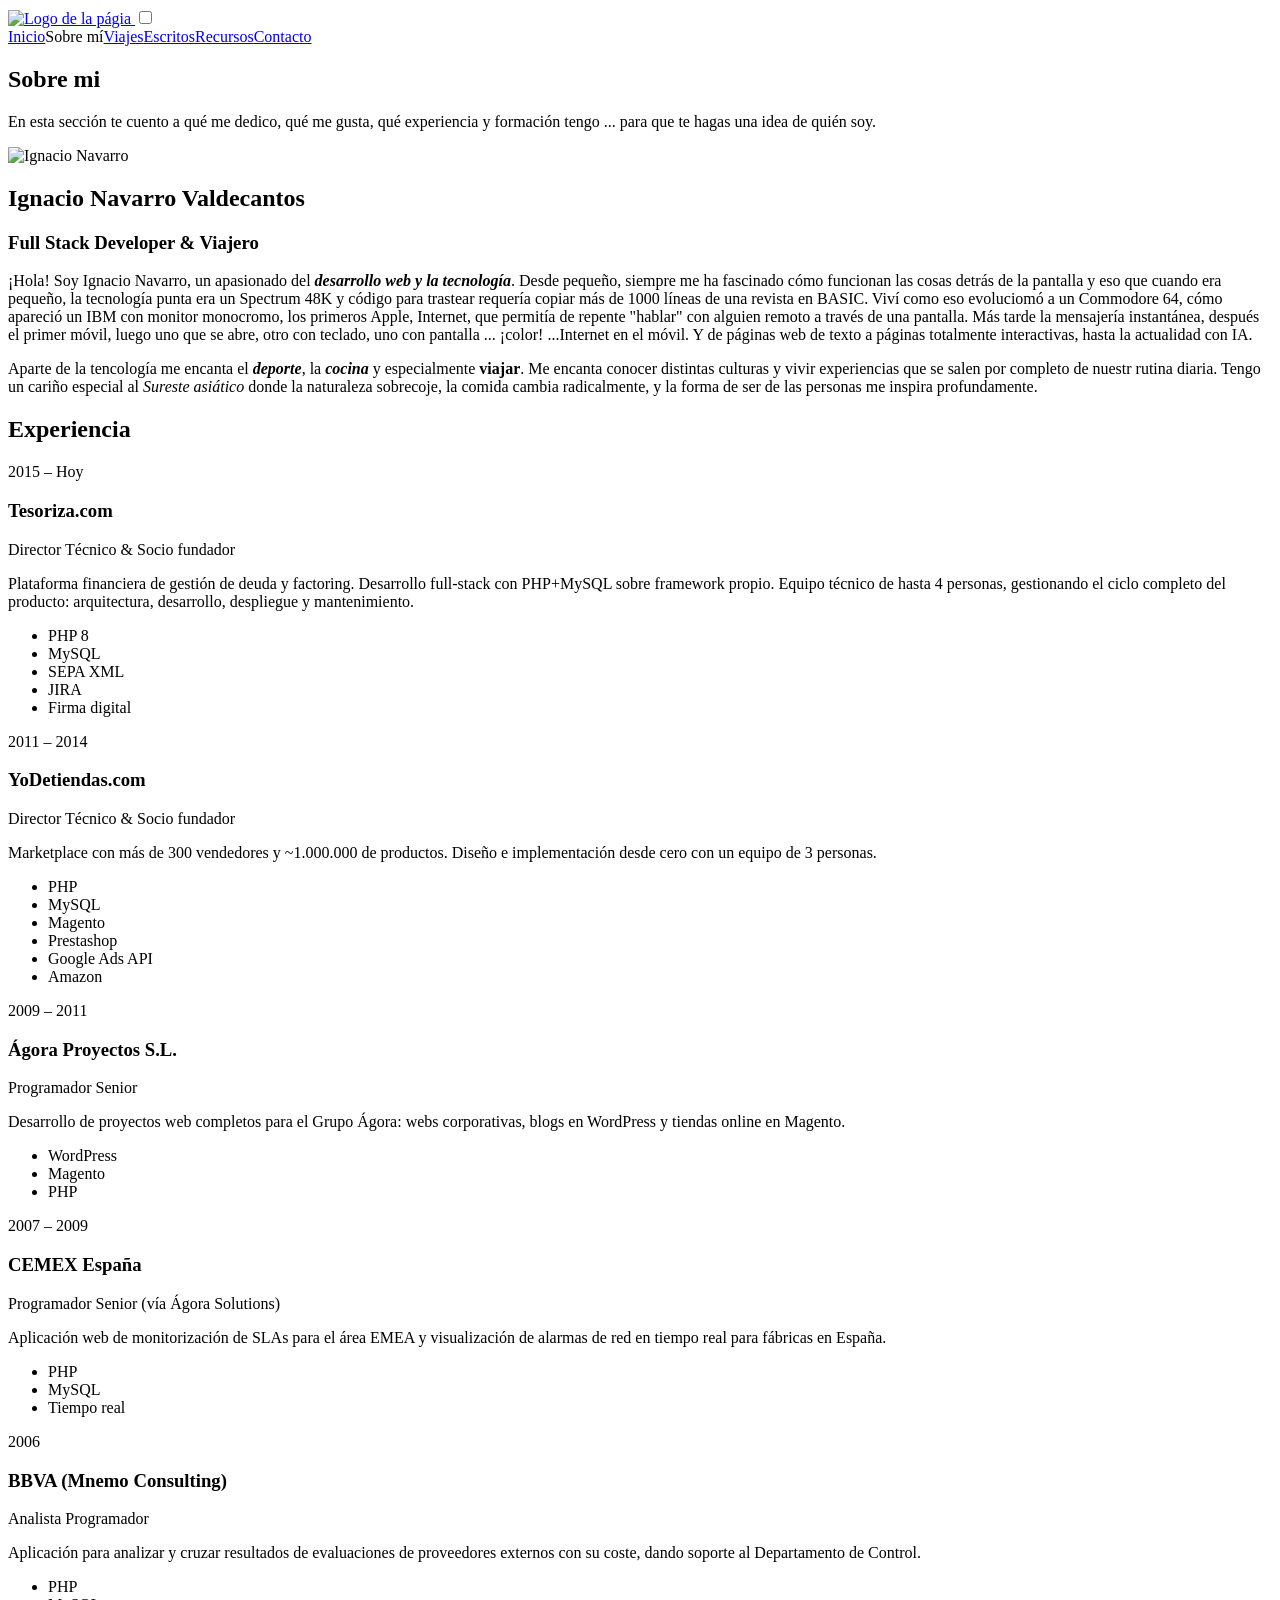
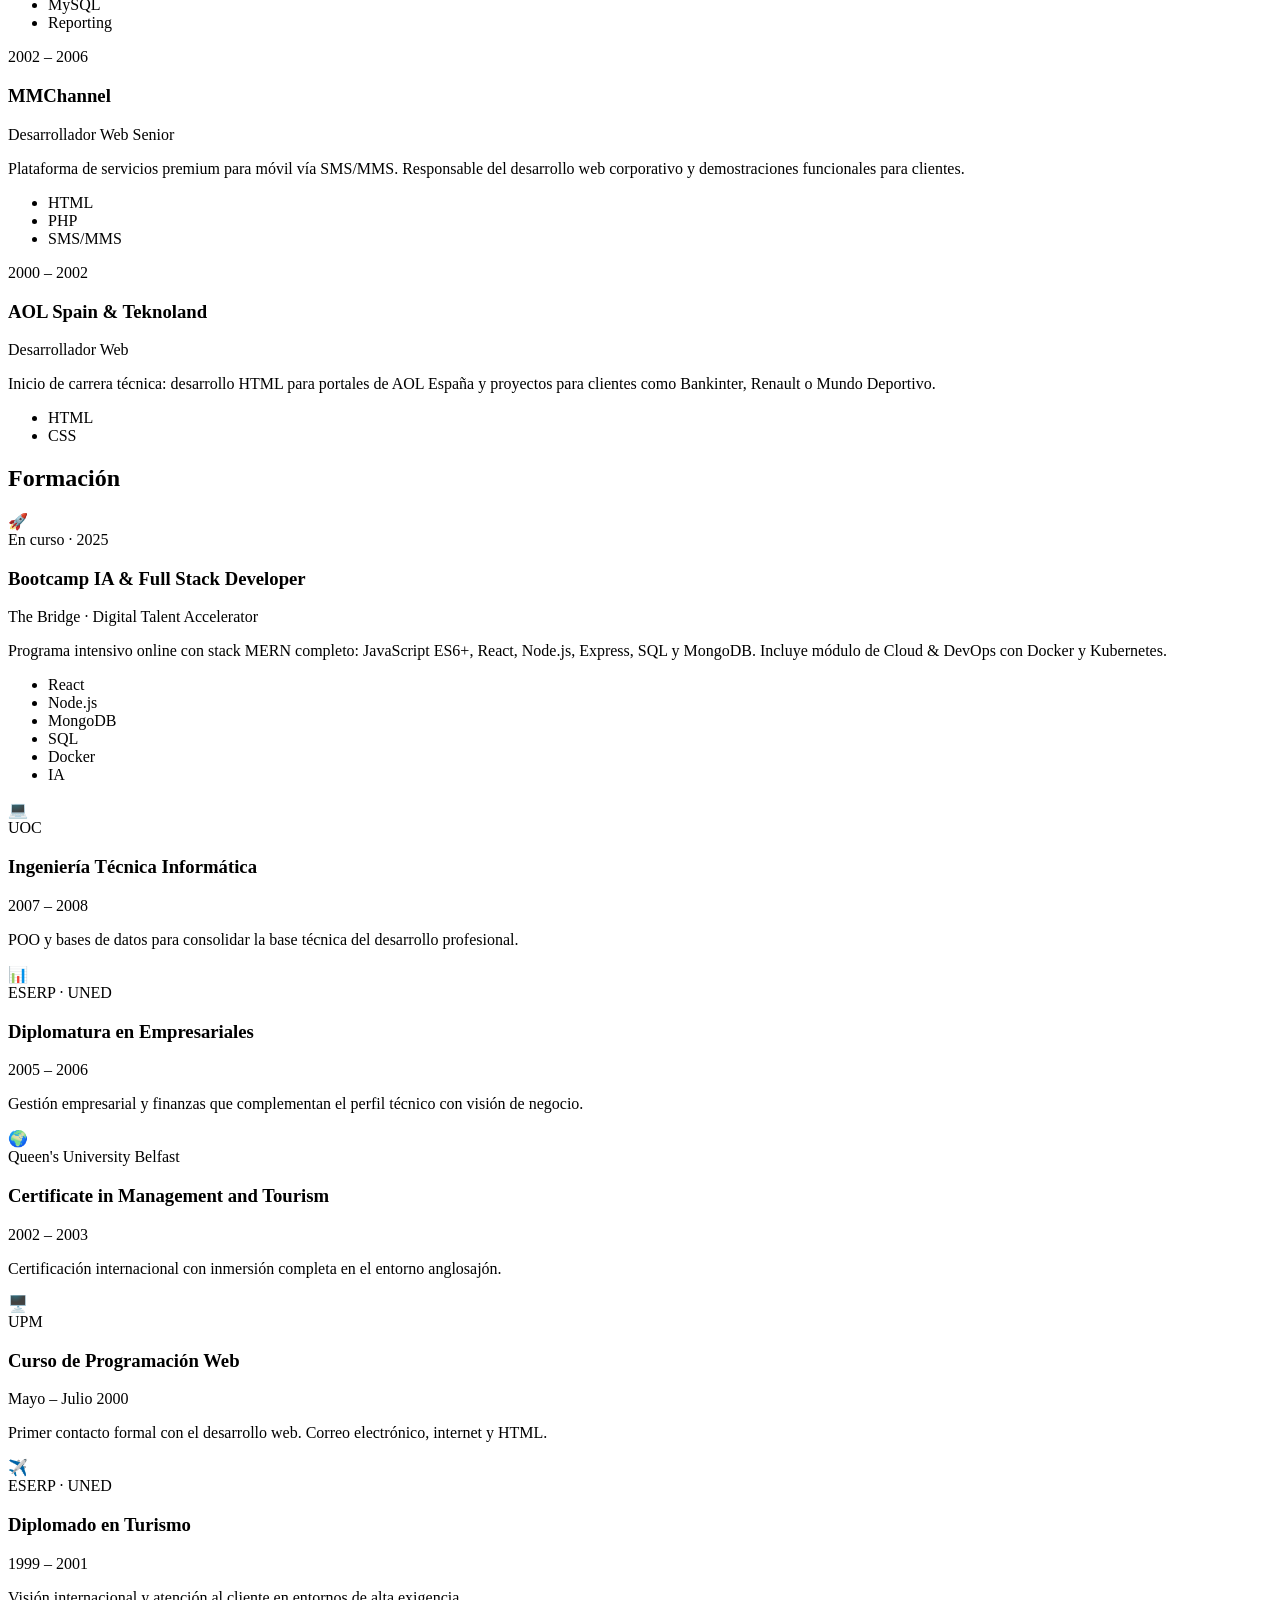
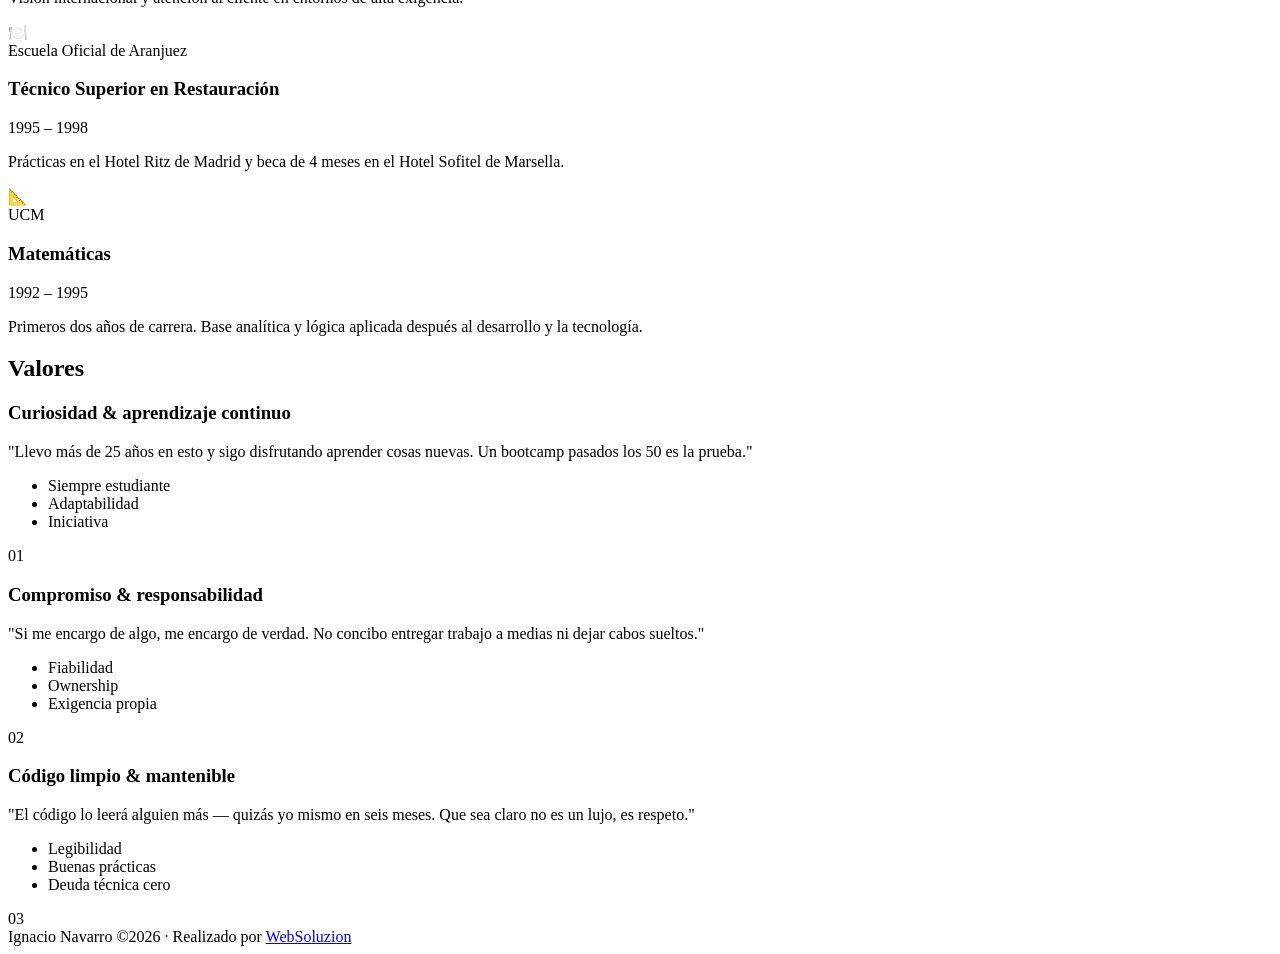
==== sobre-mi.html @ 1191e538 "Elementos del head, header y footer en templates. El menu lo toma de un array de datos" ====
<!DOCTYPE html>
<html lang="es">
  <head>
    <title>Sobre mi: Ignacio Navarro</title>
    <meta name="description" content="Home de mi espacio personal: Ignacio Navarro"/>
    <link rel="stylesheet" href="./css/sobre_mi.css">
  </head>
  <body data-page="sobre-mi">

    <!-- Aquí irá el HEADER, que se cargará en main.js mediante módulos-->

    <!-- Contenido principal -->
    <main>
        <section>
            <h1>Sobre mi</h1>
            <p class="section-intro">En esta sección te cuento a qué me dedico, qué me gusta, qué experiencia y formación tengo ... para que te hagas una idea de quién soy.</p>

            <!-- Inicio Bloque About me -->
            <article class="about-me">
                <div class="img-about-me"><img src="./img/about/IgnacioNavarro_avatar_300x300.png" alt="Ignacio Navarro"></div>
                <div class="about-me-text">
                    <h2>Ignacio Navarro Valdecantos</h2>
                    <h3>Full Stack Developer & Viajero</h3>
                    <p>¡Hola! Soy Ignacio Navarro, un apasionado del <i><b>desarrollo web y la tecnología</b></i>. Desde pequeño, siempre me ha fascinado cómo funcionan las cosas detrás de la pantalla y eso que cuando era pequeño, la tecnología punta era un Spectrum 48K y código para trastear requería copiar más de 1000 líneas de una revista en BASIC. Viví como eso evoluciomó a un Commodore 64, cómo apareció un IBM con monitor monocromo, los primeros Apple, Internet, que permitía de repente "hablar" con alguien remoto a través de una pantalla. Más tarde la mensajería instantánea, después el primer móvil, luego uno que se abre, otro con teclado, uno con pantalla ... ¡color! ...Internet en el móvil. Y de páginas web de texto a páginas totalmente interactivas, hasta la actualidad con IA.</p>
                    <p>Aparte de la tencología me encanta el <i><b>deporte</b></i>, la <i><b>cocina</b></i> y especialmente <b>viajar</b>. Me encanta conocer distintas culturas y vivir experiencias que se salen por completo de nuestr rutina diaria. Tengo un cariño especial al <i>Sureste asiático</i> donde la naturaleza sobrecoje, la comida cambia radicalmente, y la forma de ser de las personas me inspira profundamente.</p>
                </div>
            </article>
            <!-- Fin Bloque About me -->

            <!-- Inicio Bloque Experiencia -->
            <article class="experiencia">
              <h2>Experiencia</h2>

              <div class="timeline">

                  <div class="timeline-item">
                      <div class="timeline-marker"></div>
                      <div class="timeline-content">
                          <div class="timeline-header">
                              <span class="timeline-period">2015 – Hoy</span>
                              <h3 class="timeline-company">Tesoriza.com</h3>
                              <span class="timeline-role">Director Técnico &amp; Socio fundador</span>
                          </div>
                          <p>Plataforma financiera de gestión de deuda y factoring. Desarrollo full-stack con PHP+MySQL sobre framework propio. Equipo técnico de hasta 4 personas, gestionando el ciclo completo del producto: arquitectura, desarrollo, despliegue y mantenimiento.</p>
                          <ul class="timeline-tags">
                              <li>PHP 8</li><li>MySQL</li><li>SEPA XML</li><li>JIRA</li><li>Firma digital</li>
                          </ul>
                      </div>
                  </div>

                  <div class="timeline-item">
                      <div class="timeline-marker"></div>
                      <div class="timeline-content">
                          <div class="timeline-header">
                              <span class="timeline-period">2011 – 2014</span>
                              <h3 class="timeline-company">YoDetiendas.com</h3>
                              <span class="timeline-role">Director Técnico &amp; Socio fundador</span>
                          </div>
                          <p>Marketplace con más de 300 vendedores y ~1.000.000 de productos. Diseño e implementación desde cero con un equipo de 3 personas.</p>
                          <ul class="timeline-tags">
                              <li>PHP</li><li>MySQL</li><li>Magento</li><li>Prestashop</li><li>Google Ads API</li><li>Amazon</li>
                          </ul>
                      </div>
                  </div>

                  <div class="timeline-item">
                      <div class="timeline-marker"></div>
                      <div class="timeline-content">
                          <div class="timeline-header">
                              <span class="timeline-period">2009 – 2011</span>
                              <h3 class="timeline-company">Ágora Proyectos S.L.</h3>
                              <span class="timeline-role">Programador Senior</span>
                          </div>
                          <p>Desarrollo de proyectos web completos para el Grupo Ágora: webs corporativas, blogs en WordPress y tiendas online en Magento.</p>
                          <ul class="timeline-tags">
                              <li>WordPress</li><li>Magento</li><li>PHP</li>
                          </ul>
                      </div>
                  </div>

                  <div class="timeline-item">
                      <div class="timeline-marker"></div>
                      <div class="timeline-content">
                          <div class="timeline-header">
                              <span class="timeline-period">2007 – 2009</span>
                              <h3 class="timeline-company">CEMEX España</h3>
                              <span class="timeline-role">Programador Senior (vía Ágora Solutions)</span>
                          </div>
                          <p>Aplicación web de monitorización de SLAs para el área EMEA y visualización de alarmas de red en tiempo real para fábricas en España.</p>
                          <ul class="timeline-tags">
                              <li>PHP</li><li>MySQL</li><li>Tiempo real</li>
                          </ul>
                      </div>
                  </div>

                  <div class="timeline-item">
                      <div class="timeline-marker"></div>
                      <div class="timeline-content">
                          <div class="timeline-header">
                              <span class="timeline-period">2006</span>
                              <h3 class="timeline-company">BBVA (Mnemo Consulting)</h3>
                              <span class="timeline-role">Analista Programador</span>
                          </div>
                          <p>Aplicación para analizar y cruzar resultados de evaluaciones de proveedores externos con su coste, dando soporte al Departamento de Control.</p>
                          <ul class="timeline-tags">
                              <li>PHP</li><li>MySQL</li><li>Reporting</li>
                          </ul>
                      </div>
                  </div>

                  <div class="timeline-item">
                      <div class="timeline-marker"></div>
                      <div class="timeline-content">
                          <div class="timeline-header">
                              <span class="timeline-period">2002 – 2006</span>
                              <h3 class="timeline-company">MMChannel</h3>
                              <span class="timeline-role">Desarrollador Web Senior</span>
                          </div>
                          <p>Plataforma de servicios premium para móvil vía SMS/MMS. Responsable del desarrollo web corporativo y demostraciones funcionales para clientes.</p>
                          <ul class="timeline-tags">
                              <li>HTML</li><li>PHP</li><li>SMS/MMS</li>
                          </ul>
                      </div>
                  </div>

                  <div class="timeline-item">
                      <div class="timeline-marker"></div>
                      <div class="timeline-content">
                          <div class="timeline-header">
                              <span class="timeline-period">2000 – 2002</span>
                              <h3 class="timeline-company">AOL Spain &amp; Teknoland</h3>
                              <span class="timeline-role">Desarrollador Web</span>
                          </div>
                          <p>Inicio de carrera técnica: desarrollo HTML para portales de AOL España y proyectos para clientes como Bankinter, Renault o Mundo Deportivo.</p>
                          <ul class="timeline-tags">
                              <li>HTML</li><li>CSS</li>
                          </ul>
                      </div>
                  </div>

              </div>
          </article>
            <!-- Fin Bloque Experiencia -->

             <!-- Inicio Bloque Formación -->
          <article class="formacion">
            <h2>Formación</h2>

            <div class="formacion-grid">

            <div class="formacion-card formacion-card--tech formacion-card--actual">
              <div class="formacion-card-icon">🚀</div>
              <div class="formacion-card-body">
                  <span class="formacion-badge formacion-badge--actual">En curso · 2025</span>
                  <h3>Bootcamp IA &amp; Full Stack Developer</h3>
                  <span class="formacion-period">The Bridge · Digital Talent Accelerator</span>
                  <p>Programa intensivo online con stack MERN completo: JavaScript ES6+, React, Node.js, Express, SQL y MongoDB. Incluye módulo de Cloud &amp; DevOps con Docker y Kubernetes.</p>
                  <ul class="timeline-tags">
                      <li>React</li><li>Node.js</li><li>MongoDB</li><li>SQL</li><li>Docker</li><li>IA</li>
                  </ul>
              </div>
          </div>

              <div class="formacion-card formacion-card--tech">
                    <div class="formacion-card-icon">💻</div>
                    <div class="formacion-card-body">
                        <span class="formacion-badge">UOC</span>
                        <h3>Ingeniería Técnica Informática</h3>
                        <span class="formacion-period">2007 – 2008</span>
                        <p>POO y bases de datos para consolidar la base técnica del desarrollo profesional.</p>
                    </div>
                </div>

                <div class="formacion-card formacion-card--biz">
                    <div class="formacion-card-icon">📊</div>
                    <div class="formacion-card-body">
                        <span class="formacion-badge">ESERP · UNED</span>
                        <h3>Diplomatura en Empresariales</h3>
                        <span class="formacion-period">2005 – 2006</span>
                        <p>Gestión empresarial y finanzas que complementan el perfil técnico con visión de negocio.</p>
                    </div>
                </div>

                <div class="formacion-card formacion-card--intl">
                    <div class="formacion-card-icon">🌍</div>
                    <div class="formacion-card-body">
                        <span class="formacion-badge">Queen's University Belfast</span>
                        <h3>Certificate in Management and Tourism</h3>
                        <span class="formacion-period">2002 – 2003</span>
                        <p>Certificación internacional con inmersión completa en el entorno anglosajón.</p>
                    </div>
                </div>

                <div class="formacion-card formacion-card--tech">
                    <div class="formacion-card-icon">🖥️</div>
                    <div class="formacion-card-body">
                        <span class="formacion-badge">UPM</span>
                        <h3>Curso de Programación Web</h3>
                        <span class="formacion-period">Mayo – Julio 2000</span>
                        <p>Primer contacto formal con el desarrollo web. Correo electrónico, internet y HTML.</p>
                    </div>
                </div>

                <div class="formacion-card formacion-card--intl">
                    <div class="formacion-card-icon">✈️</div>
                    <div class="formacion-card-body">
                        <span class="formacion-badge">ESERP · UNED</span>
                        <h3>Diplomado en Turismo</h3>
                        <span class="formacion-period">1999 – 2001</span>
                        <p>Visión internacional y atención al cliente en entornos de alta exigencia.</p>
                    </div>
                </div>

                <div class="formacion-card formacion-card--biz">
                    <div class="formacion-card-icon">🍽️</div>
                    <div class="formacion-card-body">
                        <span class="formacion-badge">Escuela Oficial de Aranjuez</span>
                        <h3>Técnico Superior en Restauración</h3>
                        <span class="formacion-period">1995 – 1998</span>
                        <p>Prácticas en el Hotel Ritz de Madrid y beca de 4 meses en el Hotel Sofitel de Marsella.</p>
                    </div>
                </div>

                <div class="formacion-card formacion-card--tech">
                    <div class="formacion-card-icon">📐</div>
                    <div class="formacion-card-body">
                        <span class="formacion-badge">UCM</span>
                        <h3>Matemáticas</h3>
                        <span class="formacion-period">1992 – 1995</span>
                        <p>Primeros dos años de carrera. Base analítica y lógica aplicada después al desarrollo y la tecnología.</p>
                    </div>
                </div>

              </div>
            </article>
            <!-- Fin Bloque Formación -->

            <!-- Inicio Bloque Valores -->
            <article class="valores">
                <h2>Valores</h2>

                <div class="valores-lista">

                    <div class="valor-item">
                        <div class="valor-acento valor-acento--teal"></div>
                        <div class="valor-body">
                            <h3 class="valor-titulo">Curiosidad &amp; aprendizaje continuo</h3>
                            <p class="valor-frase">"Llevo más de 25 años en esto y sigo disfrutando aprender cosas nuevas. Un bootcamp pasados los 50 es la prueba."</p>
                            <ul class="valor-tags">
                                <li class="valor-tag valor-tag--teal">Siempre estudiante</li>
                                <li class="valor-tag valor-tag--teal">Adaptabilidad</li>
                                <li class="valor-tag valor-tag--teal">Iniciativa</li>
                            </ul>
                        </div>
                        <span class="valor-num">01</span>
                    </div>

                    <div class="valor-item">
                        <div class="valor-acento valor-acento--coral"></div>
                        <div class="valor-body">
                            <h3 class="valor-titulo">Compromiso &amp; responsabilidad</h3>
                            <p class="valor-frase">"Si me encargo de algo, me encargo de verdad. No concibo entregar trabajo a medias ni dejar cabos sueltos."</p>
                            <ul class="valor-tags">
                                <li class="valor-tag valor-tag--coral">Fiabilidad</li>
                                <li class="valor-tag valor-tag--coral">Ownership</li>
                                <li class="valor-tag valor-tag--coral">Exigencia propia</li>
                            </ul>
                        </div>
                        <span class="valor-num">02</span>
                    </div>

                    <div class="valor-item">
                        <div class="valor-acento valor-acento--blue"></div>
                        <div class="valor-body">
                            <h3 class="valor-titulo">Código limpio &amp; mantenible</h3>
                            <p class="valor-frase">"El código lo leerá alguien más — quizás yo mismo en seis meses. Que sea claro no es un lujo, es respeto."</p>
                            <ul class="valor-tags">
                                <li class="valor-tag valor-tag--blue">Legibilidad</li>
                                <li class="valor-tag valor-tag--blue">Buenas prácticas</li>
                                <li class="valor-tag valor-tag--blue">Deuda técnica cero</li>
                            </ul>
                        </div>
                        <span class="valor-num">03</span>
                    </div>

                </div>
            </article>
            <!-- Fin Bloque Valores -->

        </section>


    </main>

    <!-- Aquí irá el FOOTER, que se cargará en main.js mediante módulos-->

  <script type="module" src="./js/main.js"></script>
  </body>
</html>
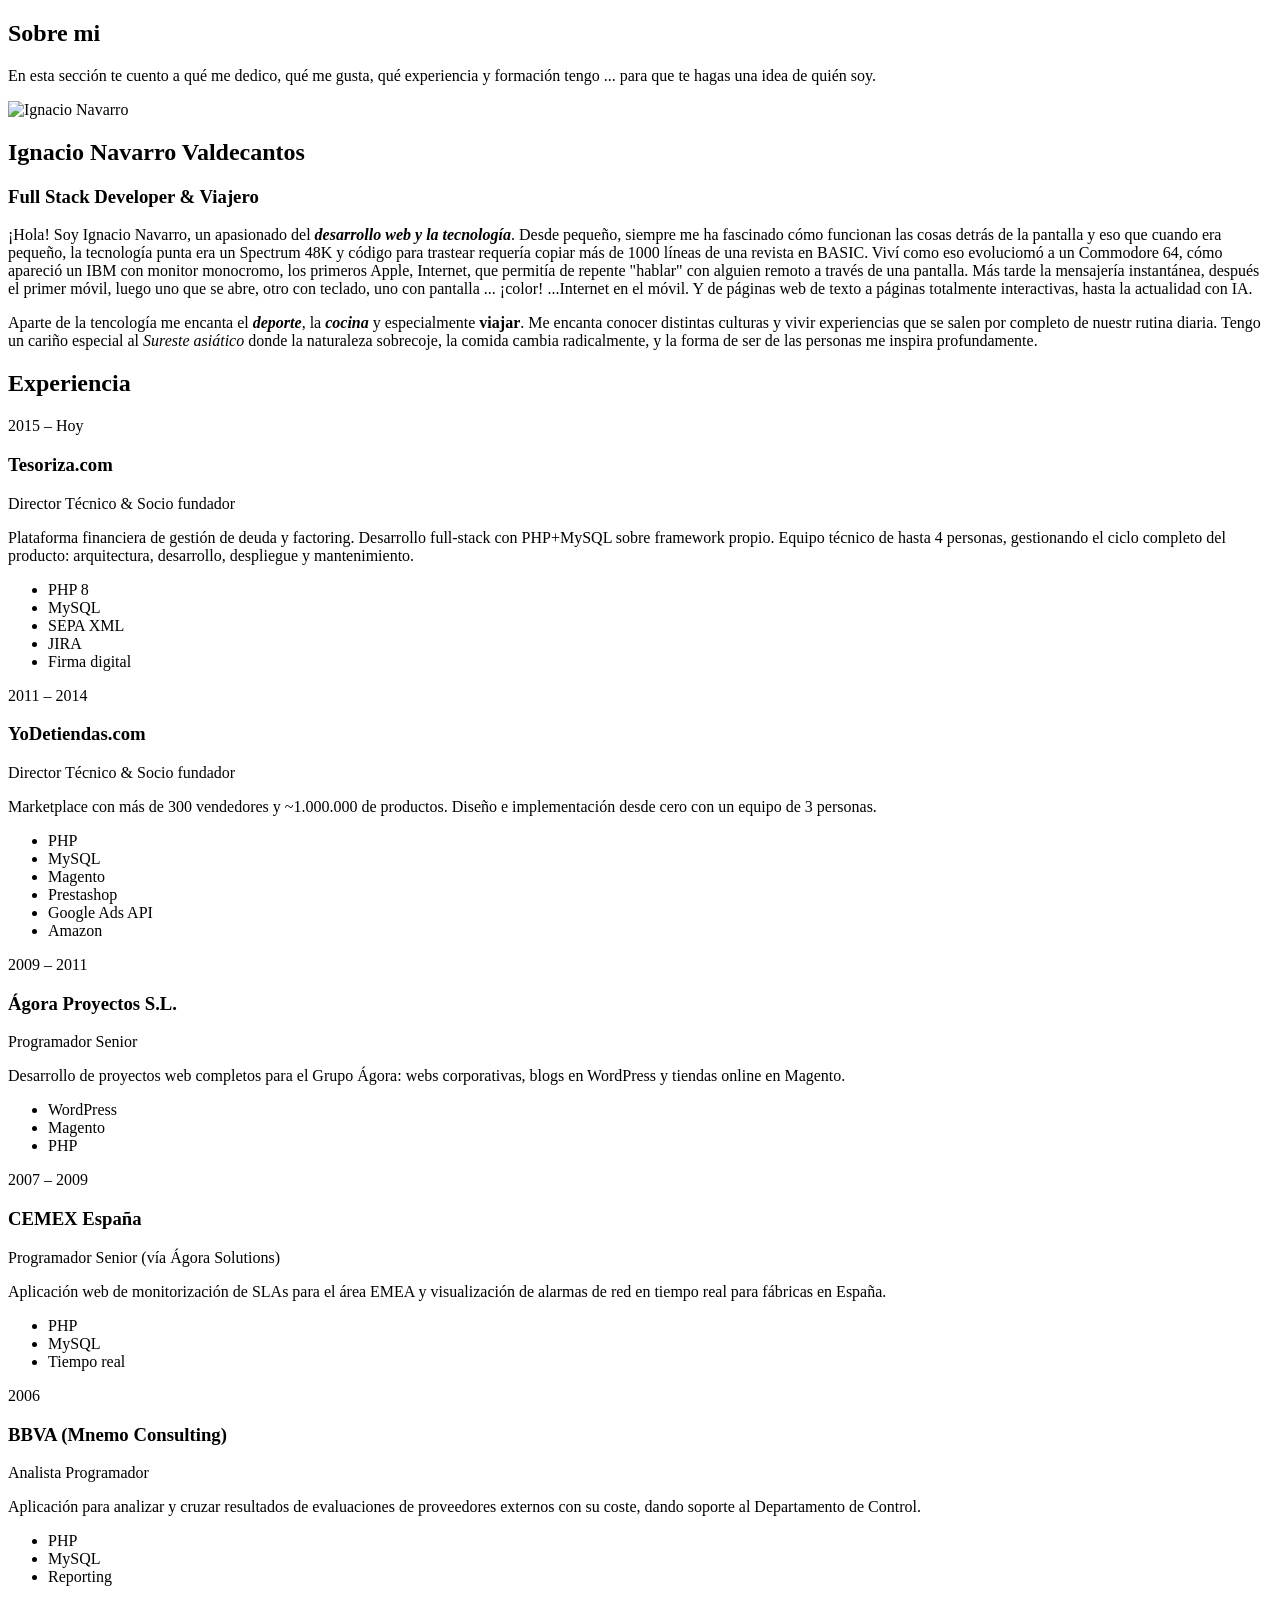
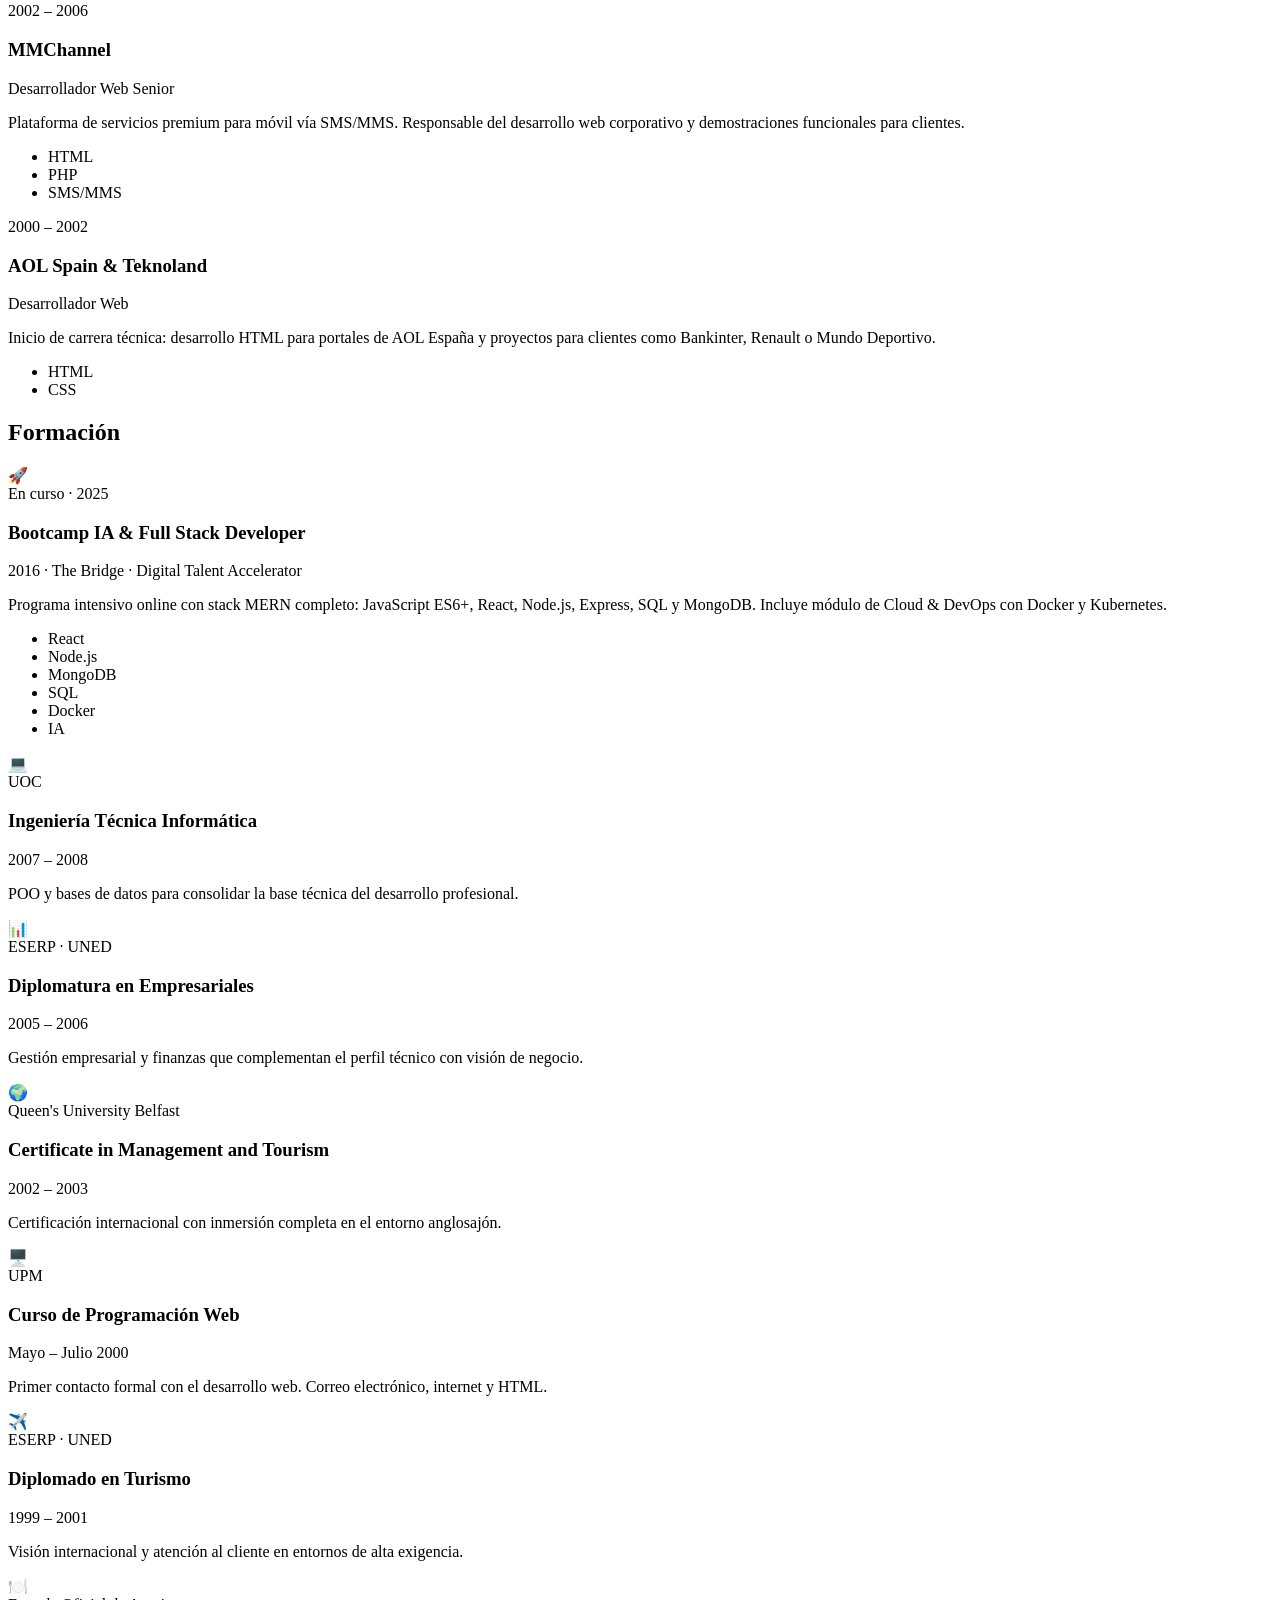
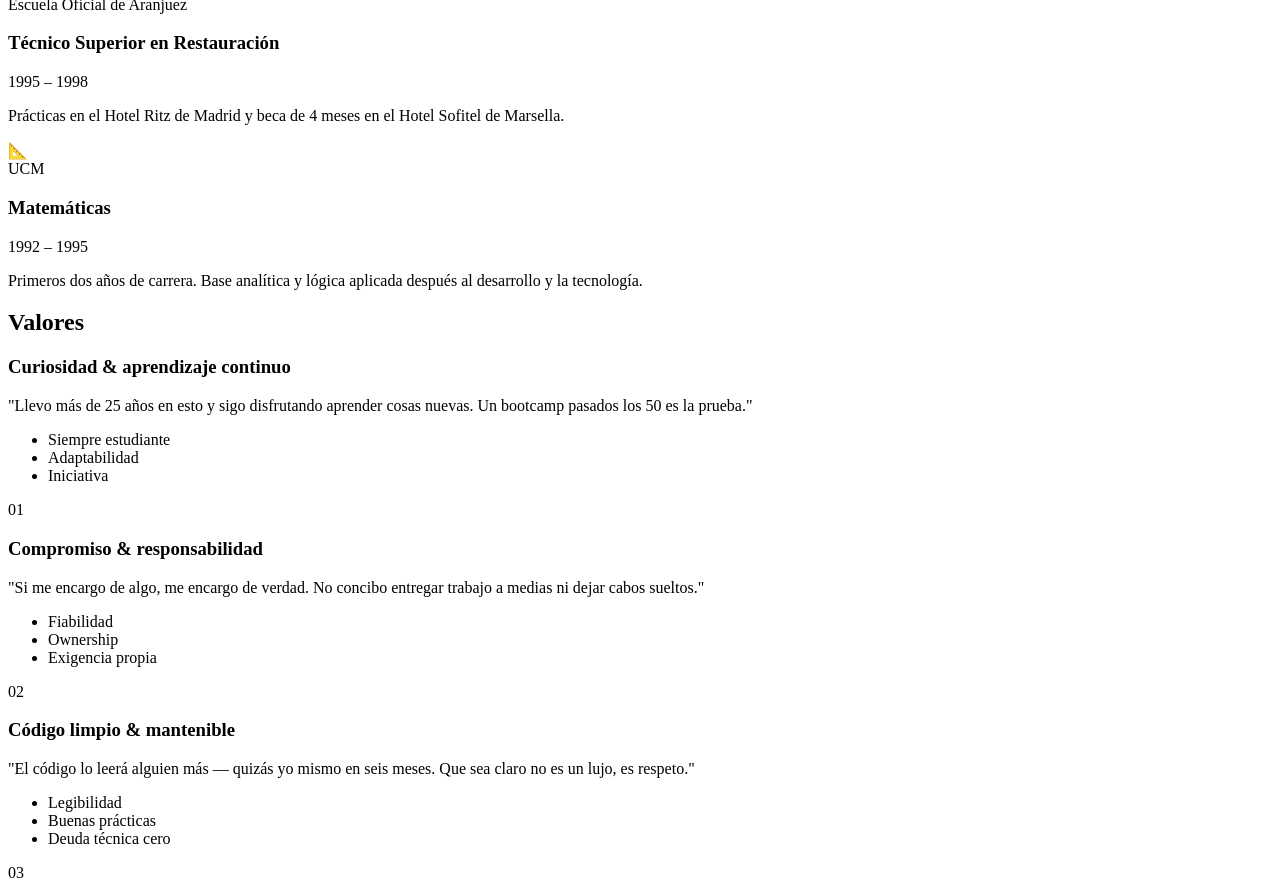
==== commit 8e1317e1: "Análisis UX/UI - Correcciónes de accesibilidad" ====
--- a/sobre-mi.html
+++ b/sobre-mi.html
@@ -2,7 +2,7 @@
 <html lang="es">
   <head>
     <title>Sobre mi: Ignacio Navarro</title>
-    <meta name="description" content="Home de mi espacio personal: Ignacio Navarro"/>
+    <meta name="description" content="Sobre mí: conoce a Ignacio Navarro, desarrollador web y viajero"/>
     <link rel="stylesheet" href="./css/sobre_mi.css">
   </head>
   <body data-page="sobre-mi">
@@ -153,7 +153,7 @@
               <div class="formacion-card-body">
                   <span class="formacion-badge formacion-badge--actual">En curso · 2025</span>
                   <h3>Bootcamp IA &amp; Full Stack Developer</h3>
-                  <span class="formacion-period">The Bridge · Digital Talent Accelerator</span>
+                  <span class="formacion-period">2016 · The Bridge · Digital Talent Accelerator</span>
                   <p>Programa intensivo online con stack MERN completo: JavaScript ES6+, React, Node.js, Express, SQL y MongoDB. Incluye módulo de Cloud &amp; DevOps con Docker y Kubernetes.</p>
                   <ul class="timeline-tags">
                       <li>React</li><li>Node.js</li><li>MongoDB</li><li>SQL</li><li>Docker</li><li>IA</li>
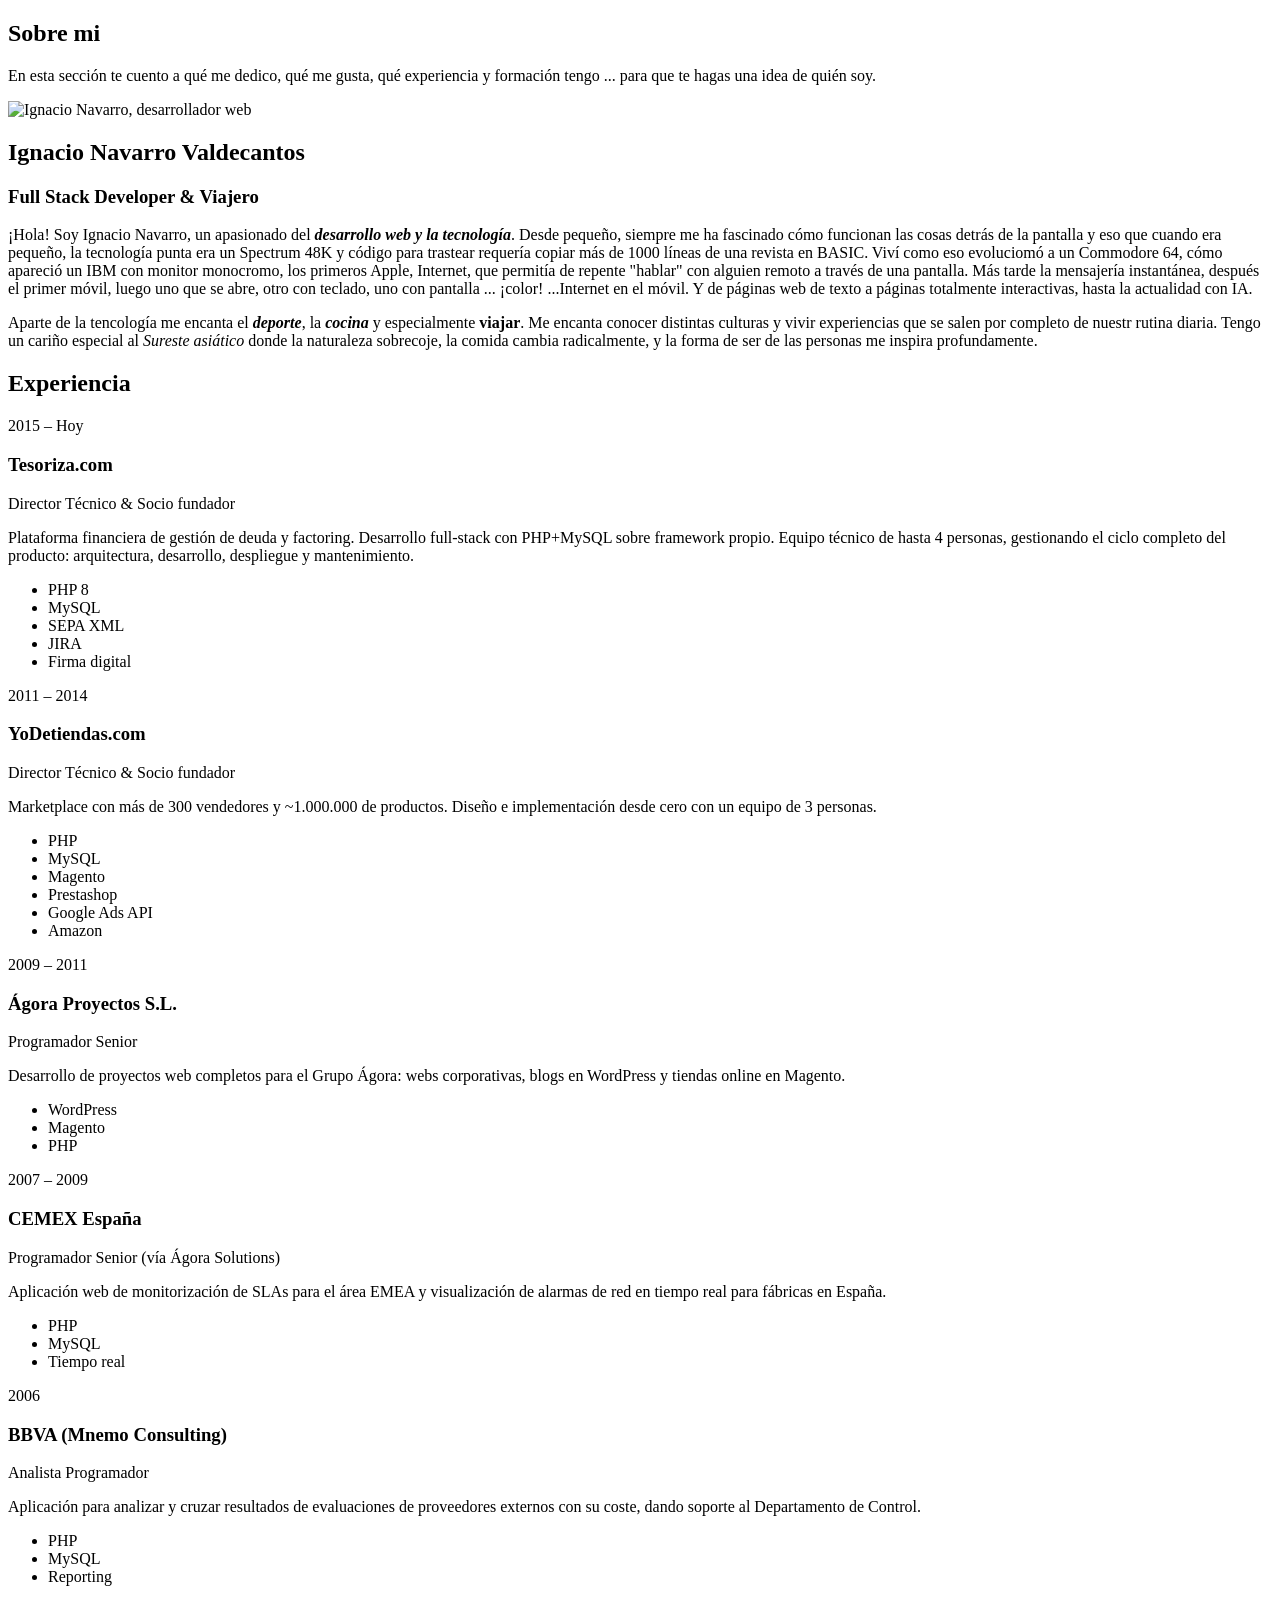
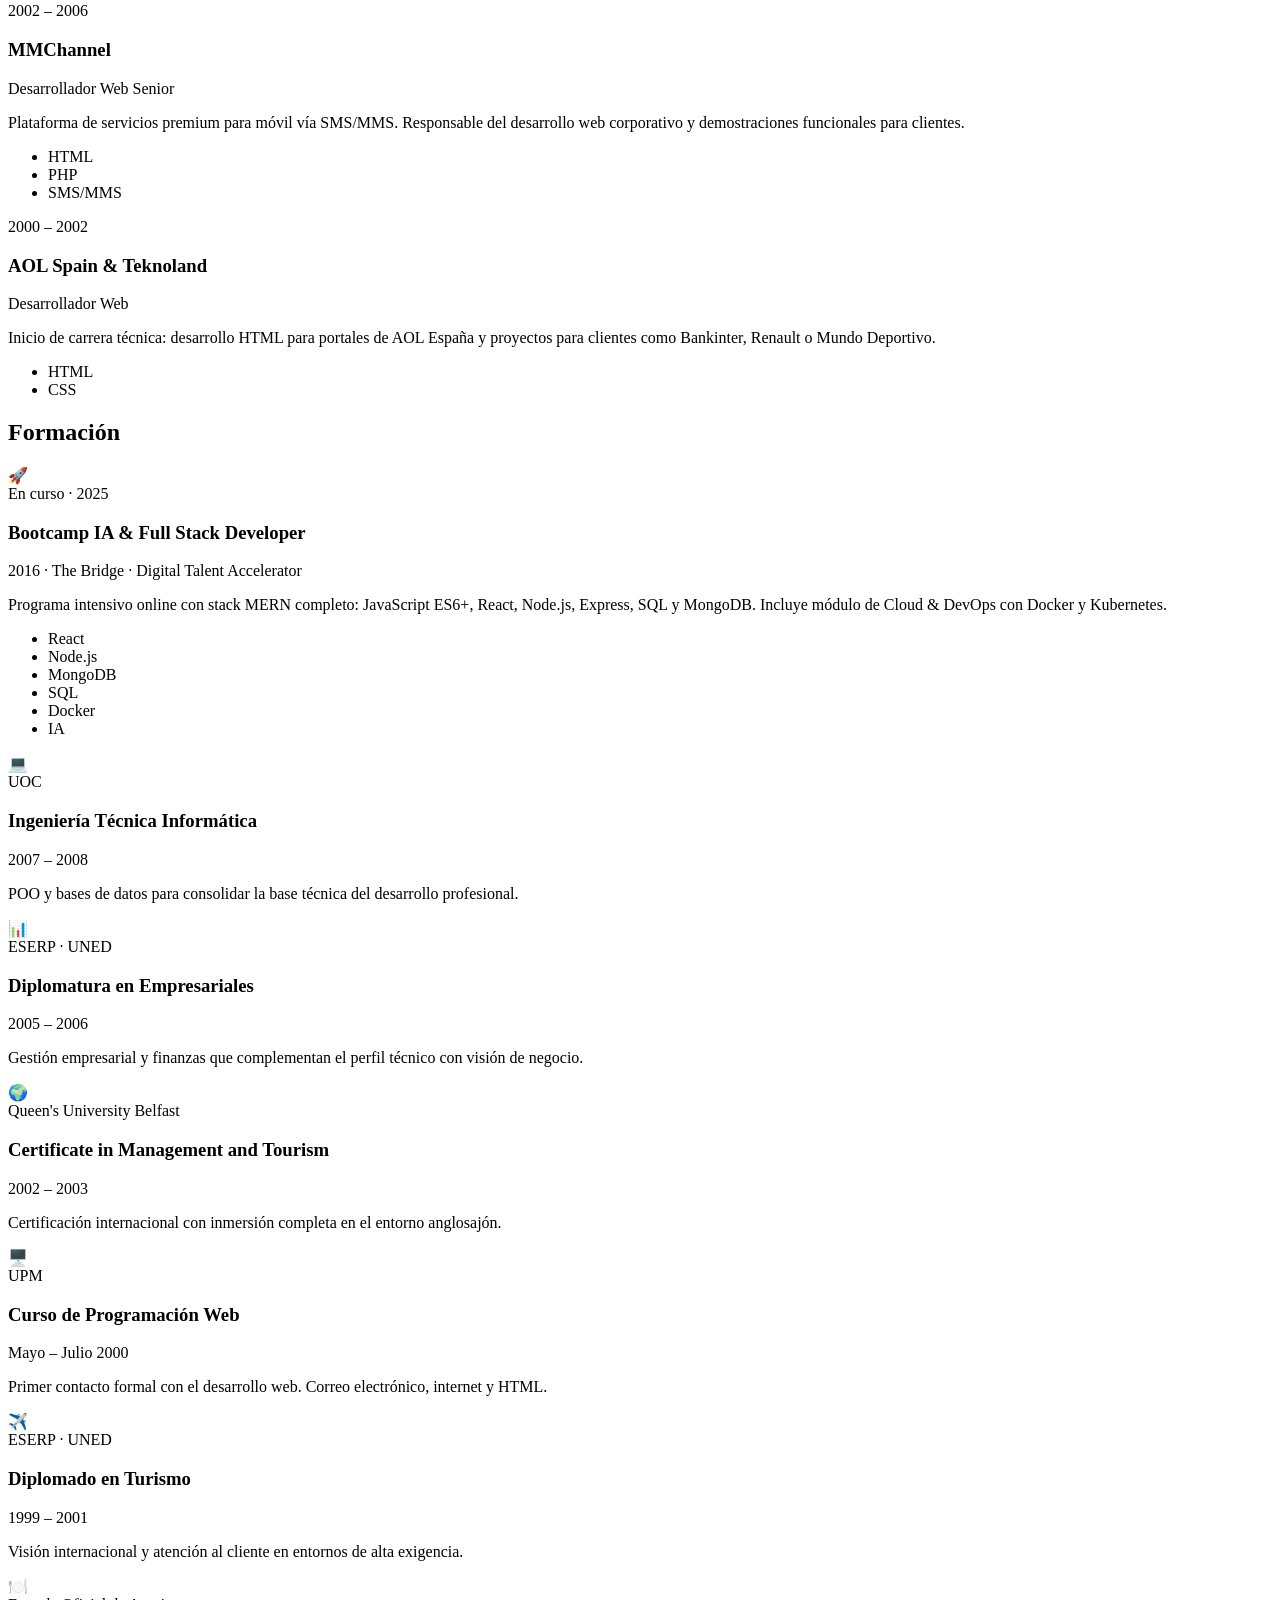
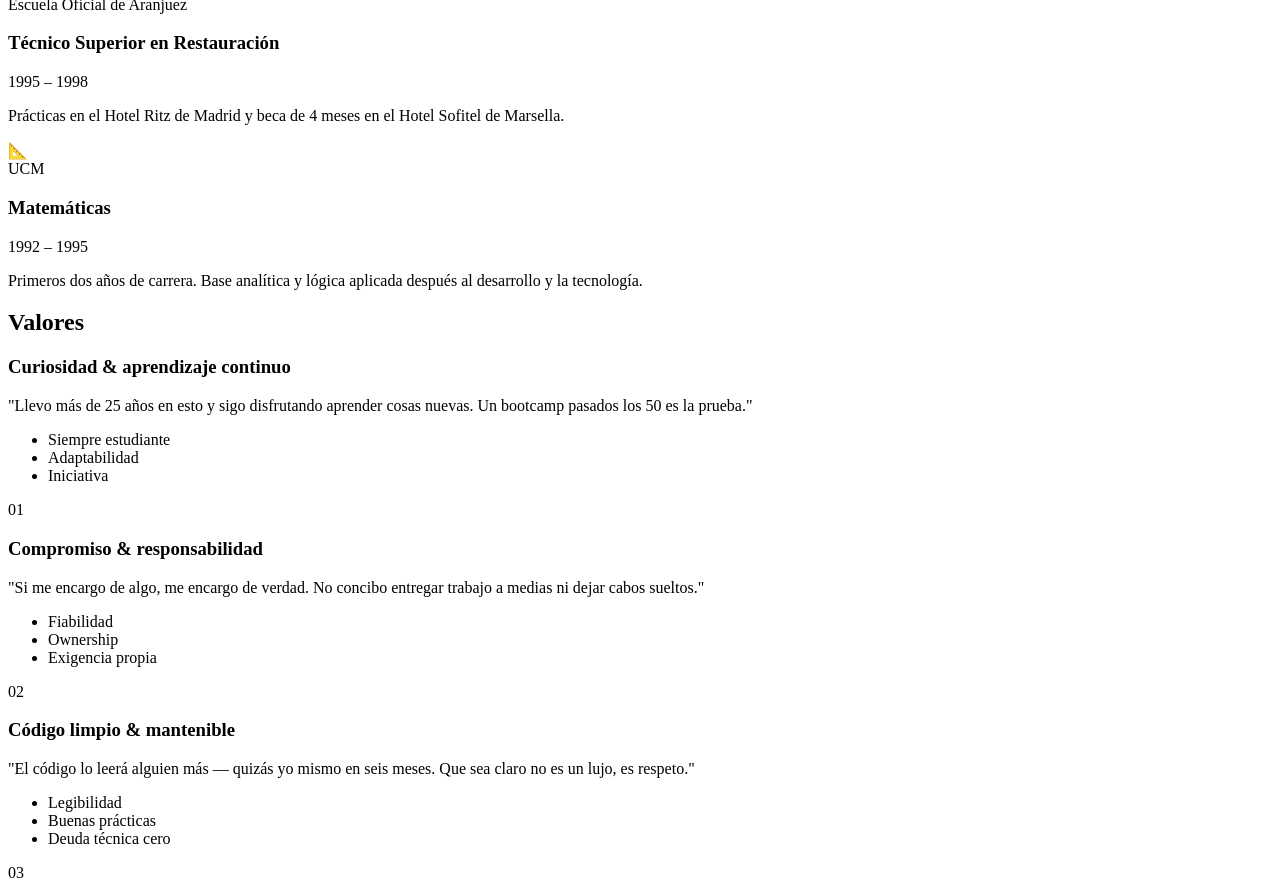
==== commit d03d9934: "Análisis UX/UI - Cajas de skils con ancho que evite scroll en móviles" ====
--- a/sobre-mi.html
+++ b/sobre-mi.html
@@ -17,7 +17,7 @@
 
             <!-- Inicio Bloque About me -->
             <article class="about-me">
-                <div class="img-about-me"><img src="./img/about/IgnacioNavarro_avatar_300x300.png" alt="Ignacio Navarro"></div>
+                <div class="img-about-me"><img src="./img/about/IgnacioNavarro_avatar_300x300.png" alt="Ignacio Navarro, desarrollador web" loading="lazy"></div>
                 <div class="about-me-text">
                     <h2>Ignacio Navarro Valdecantos</h2>
                     <h3>Full Stack Developer & Viajero</h3>
